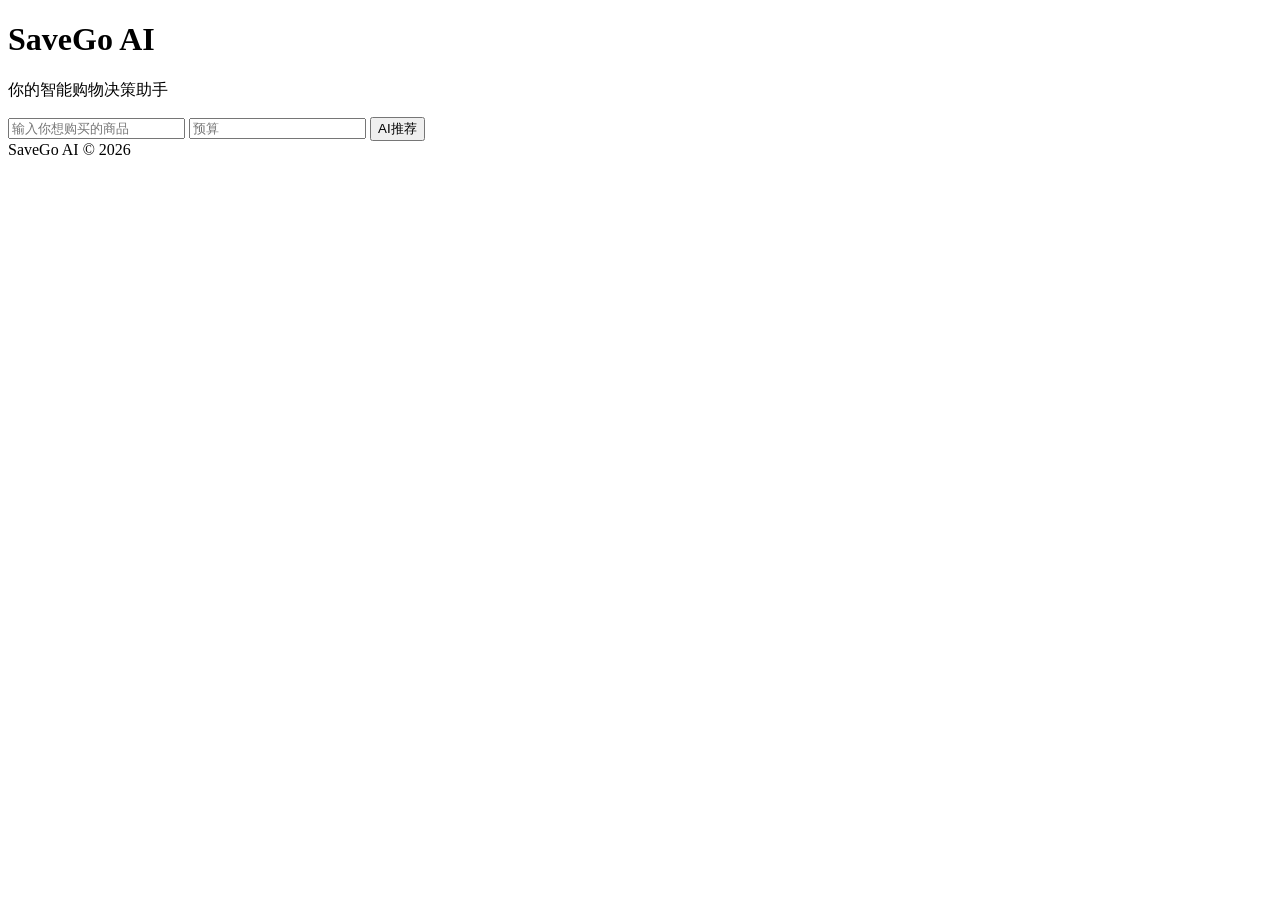
==== frontend/index.html @ e34ce118 "Create index.html" ====
<!DOCTYPE html>
<html>

<head>

<meta charset="UTF-8">

<title>SaveGo AI</title>

<link rel="stylesheet" href="style.css">

</head>


<body>


<header>

<h1>
SaveGo AI
</h1>

<p>
你的智能购物决策助手
</p>

</header>



<section class="search-box">


<input 
id="keyword"
placeholder="输入你想购买的商品"
/>


<input
id="budget"
placeholder="预算"
/>


<button onclick="searchAI()">
AI推荐
</button>


</section>



<section id="result">


</section>



<footer>

SaveGo AI © 2026

</footer>



<script src="app.js"></script>


</body>


</html>
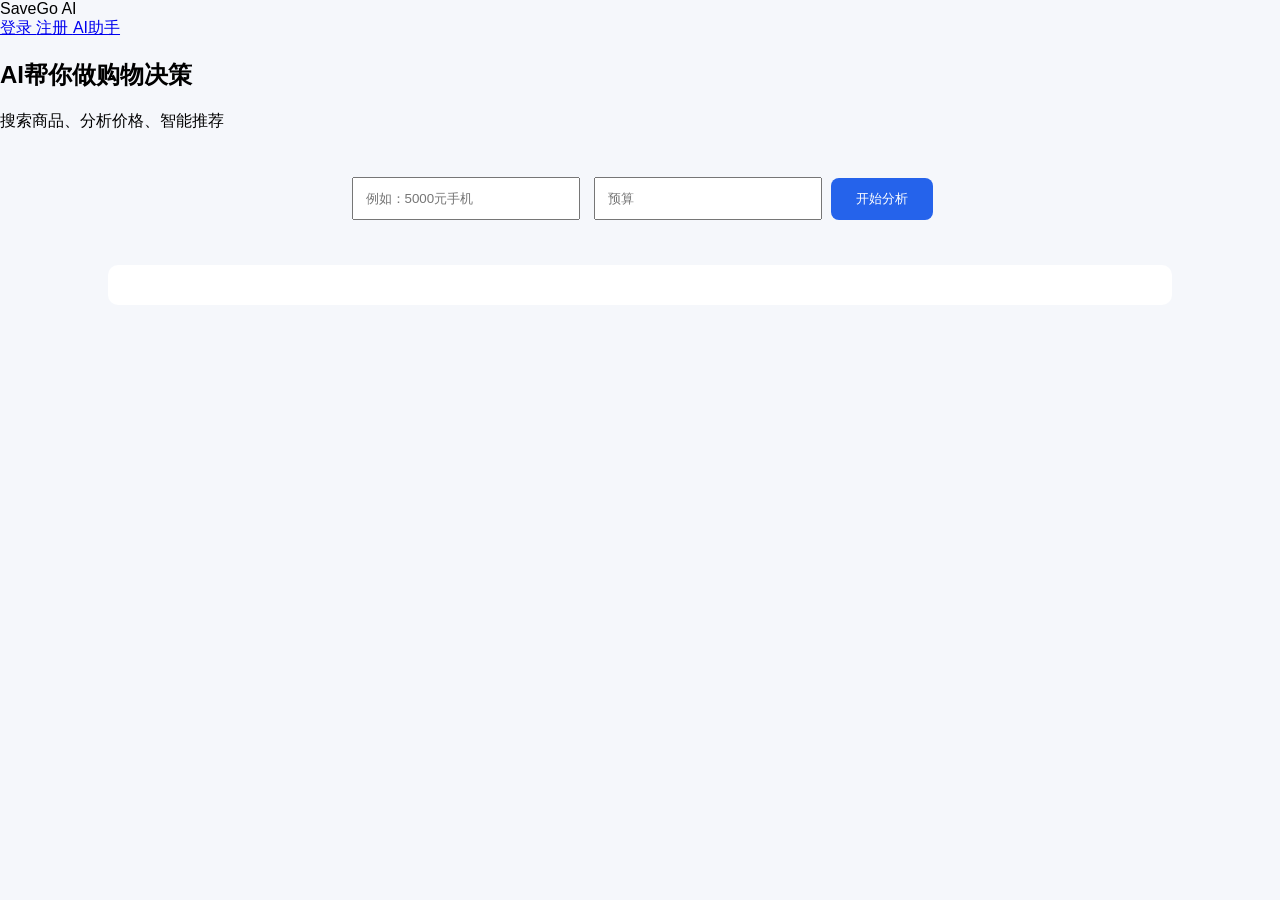
==== commit e56496e9: "Update index.html" ====
--- a/frontend/index.html
+++ b/frontend/index.html
@@ -1,13 +1,18 @@
 <!DOCTYPE html>
+
 <html>
 
 <head>
 
 <meta charset="UTF-8">
 
-<title>SaveGo AI</title>
+<title>
+SaveGo AI
+</title>
+
 
 <link rel="stylesheet" href="style.css">
+
 
 </head>
 
@@ -15,26 +20,57 @@
 <body>
 
 
-<header>
+<nav>
 
-<h1>
+<div class="logo">
 SaveGo AI
-</h1>
+</div>
 
-<p>
-你的智能购物决策助手
-</p>
 
-</header>
+<div>
+
+<a href="login.html">
+登录
+</a>
+
+
+<a href="register.html">
+注册
+</a>
+
+
+<a href="ai_chat.html">
+AI助手
+</a>
+
+</div>
+
+
+</nav>
 
 
 
-<section class="search-box">
+
+<section class="hero">
 
 
-<input 
+<h1>
+AI帮你做购物决策
+</h1>
+
+
+<p>
+搜索商品、分析价格、智能推荐
+</p>
+
+
+
+<div class="search-box">
+
+
+<input
 id="keyword"
-placeholder="输入你想购买的商品"
+placeholder="例如：5000元手机"
 />
 
 
@@ -45,26 +81,24 @@
 
 
 <button onclick="searchAI()">
-AI推荐
+
+开始分析
+
 </button>
+
+
+</div>
 
 
 </section>
 
 
 
+
 <section id="result">
-
 
 </section>
 
-
-
-<footer>
-
-SaveGo AI © 2026
-
-</footer>
 
 
 
@@ -73,5 +107,4 @@
 
 </body>
 
-
 </html>
--- a/frontend/style.css
+++ b/frontend/style.css
@@ -0,0 +1,118 @@
+body{
+
+font-family:
+Arial,
+sans-serif;
+
+background:#f5f7fb;
+
+margin:0;
+
+}
+
+
+
+header{
+
+background:#111827;
+
+color:white;
+
+padding:40px;
+
+text-align:center;
+
+}
+
+
+
+.search-box{
+
+margin:40px auto;
+
+text-align:center;
+
+}
+
+
+
+input{
+
+padding:12px;
+
+margin:5px;
+
+width:200px;
+
+}
+
+
+
+button{
+
+padding:12px 25px;
+
+background:#2563eb;
+
+color:white;
+
+border:none;
+
+border-radius:8px;
+
+cursor:pointer;
+
+}
+
+
+
+#result{
+
+width:80%;
+
+margin:auto;
+
+background:white;
+
+padding:20px;
+
+border-radius:10px;
+
+}
+
+
+
+.card{
+
+padding:20px;
+
+border-bottom:1px solid #ddd;
+
+}
+.chat-box{
+
+width:80%;
+
+margin:40px auto;
+
+background:white;
+
+padding:20px;
+
+border-radius:10px;
+
+}
+
+
+#chat{
+
+min-height:300px;
+
+}
+
+
+.chat-box input{
+
+width:70%;
+
+}
